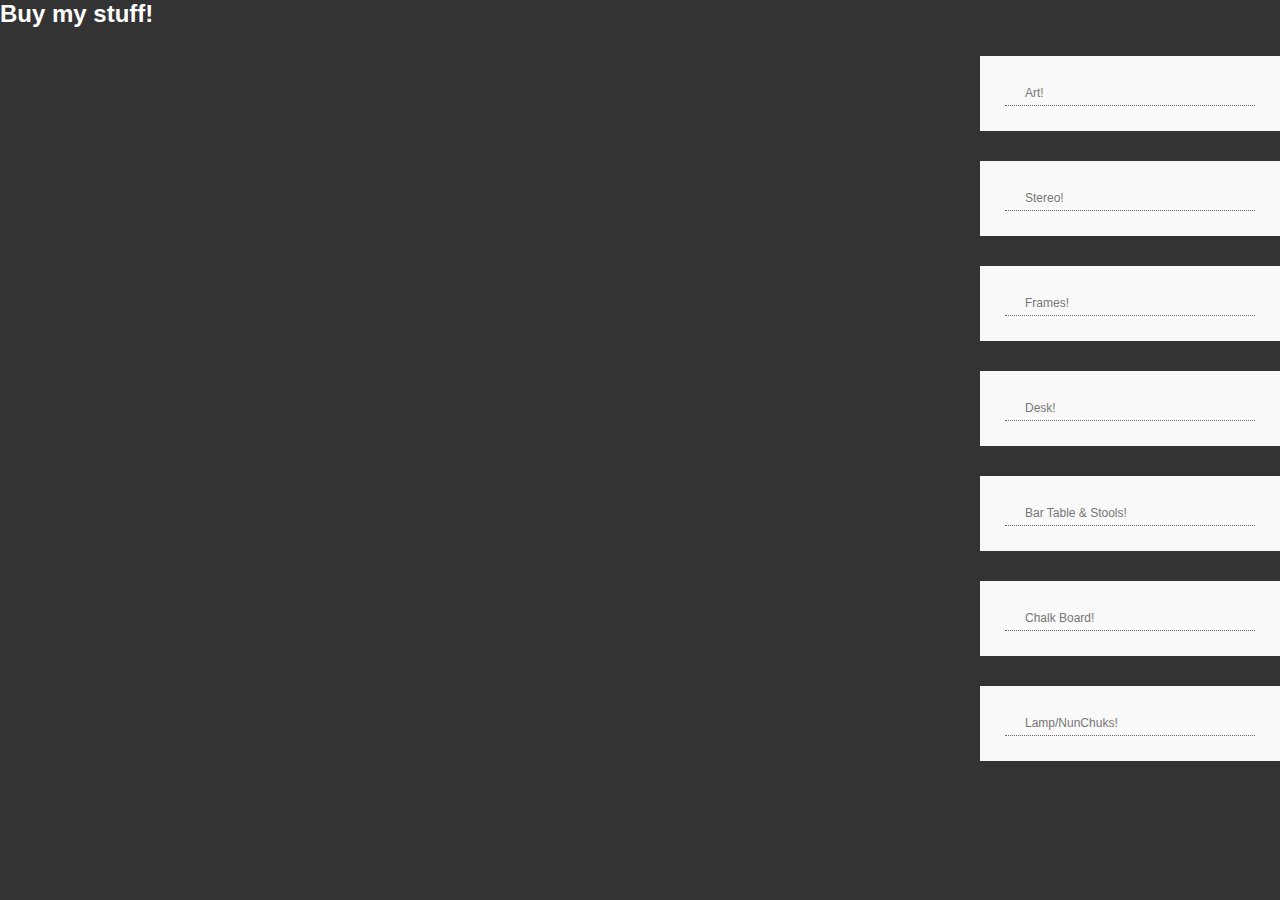
==== craigslist/craigslist.html @ 60f34e70 "craigslist" ====
<head>
  <link rel="stylesheet" href="layout.css" type="text/css" />
</head>
<body>
<h1>Buy my stuff!</h1>
<ul id='column'>
  <li class='subnav'><a href="http://washingtondc.craigslist.org/nva/for/4827710906.html">Art!</a></li>
  <li class='subnav'><a href="http://washingtondc.craigslist.org/nva/ele/4827663103.html">Stereo!</a></li>
  <li class='subnav'><a href="http://washingtondc.craigslist.org/nva/art/4827673061.html">Frames!</a></li>
  <li class='subnav'><a href="http://washingtondc.craigslist.org/nva/fuo/4827680228.html">Desk!</a></li>
  <li class='subnav'><a href="http://washingtondc.craigslist.org/nva/fuo/4827689175.html">Bar Table & Stools!</a></li>
  <li class='subnav'><a href="http://washingtondc.craigslist.org/nva/art/4827704981.html">Chalk Board!</a></li>
  <li class='subnav'><a href="http://washingtondc.craigslist.org/nva/fuo/4827696059.html">Lamp/NunChuks!</a></li>
</ul>
</body>
---- craigslist/layout.css ----
@charset "utf-8";
/*
Template Name: OnlineFolio
Author: <a href="http://www.os-templates.com/">OS Templates</a>
Author URI: http://www.os-templates.com/
Licence: Free to use under our free template licence terms
Licence URI: http://www.os-templates.com/template-terms
File: Layout CSS
*/

@import url("navi.css");
@import url("forms.css");
@import url("tables.css");

html{overflow-y:scroll;}
body{margin:0; padding:0; font-size:12px; font-family:verdana, Arial, Helvetica, sans-serif; color:#FFFFFF; background-color:#333333;}

.justify{text-align:justify;}
.bold{font-weight:bold;}
.center{text-align:center;}
.right{text-align:right;}
.nostart{margin:0; padding:0; list-style-type:none;}

.clear:after{content:"."; display:block; height:0; clear:both; visibility:hidden;}
br.clear{clear:both; margin-top:-15px;}

a{outline:none; text-decoration:none;}

.fl_left, .imgl{float:left;}
.fl_right, .imgr{float:right;}

img{display:block; margin:0; padding:0; border:0;}
.imgl, .imgr{border:1px solid #1F262C; padding:5px;}
.imgl{margin:0 8px 8px 0; clear:left;}
.imgr{margin:0 0 8px 8px; clear:right;}

/* ----------------------------------------------Wrapper------------------------------------- */

div.wrapper{position:relative; float:left; width:100%; margin:0; text-align:left;}
div.wrapper h1, div.wrapper h2, div.wrapper h3, div.wrapper h4, div.wrapper h5, div.wrapper h6{margin:0; padding:0; line-height:normal; font-weight:normal; font-size:18px; font-family:Georgia, "Times New Roman", Times, serif;}
.col1{color:#333333; background-color:#222222; border-bottom:1px dotted #666666;}
.col2{color:#D2D2D2; background-color:#222222;}
.col3{color:#666666; background-color:#F3F3F3;}
.col3 a{color:#02A2C4; background-color:#F3F3F3;}
.col4{color:#333333; background-color:#FFFFFF;}
.col4 a{color:#60E1FD; background-color:#FFFFFF;}
.col5{color:#FFFFFF; background-color:#000000;}
.col5 a{color:#60E1FD; background-color:#000000;}
.col6, .col6 a{color:#FFFFFF; background-color:#333333;}

/* ----------------------------------------------Generalise------------------------------------- */

#socialise, #header, #intro, .overview, #breadcrumb, #container, #footer, #copyright{position:relative; width:960px; margin:0 auto; text-align:left;}

/* ----------------------------------------------Social Bar------------------------------------- */

#socialise{display:none; padding:20px 0;}
#socialise ul{display:inline; margin:0; padding:0; list-style:none; font-size:20px; font-family:Georgia, "Times New Roman", Times, serif;}
#socialise li{display:block; float:left; margin:0 103px 0 0; text-align:center;}
#socialise li span{display:block; margin:8px 0 0 0;}
#socialise li.last{margin-right:0;}
#socialise a{color:#333333; background-color:#222222;}
#socialise a:hover{color:#CCCCCC; background-color:#222222;}

/* ----------------------------------------------Header------------------------------------- */

#header{padding:0 0 20px 0; font-family:Verdana, Arial, Helvetica, sans-serif;}
#header h1, #header p{margin:0; padding:0;}
#header #logo{display:block; float:left; width:260px; margin-top:18px;}
#header h1{margin:0 0 7px 0; font-size:56px; font-family:Georgia, "Times New Roman", Times, serif;}
#header h1 a{color:#F3F3F3; background-color:#222222;}
#header p.toggler{display:inline;}
#header p.toggler a{display:block; width:180px; padding:5px 0; text-align:center; text-transform:uppercase; color:#666666; background-color:#333333;}

/* ----------------------------------------------Homepage Intro------------------------------------- */

#intro{padding:20px 0 10px 0;}
#intro h2{margin:0 0 15px 0; padding:0 0 8px 0; border-bottom:1px dotted #333333;}
#intro ul{margin:0; padding:0; list-style:none;}
#intro li{margin-bottom:5px;}
#intro li.last{margin-bottom:0;}
#intro .box{display:block; float:right; width:250px; margin:0 0 0 25px; padding:0;}
#intro .box1{display:block; float:left; width:410px; line-height:1.7em;}

/* ----------------------------------------------BreadCrumb------------------------------------- */

#breadcrumb{padding:20px 0;}
#breadcrumb ul{margin:0; padding:0; list-style:none;}
#breadcrumb ul li{display:inline;}
#breadcrumb ul li.current a{text-decoration:underline;}

/* ----------------------------------------------Portfolio Overview------------------------------------- */

div.overview{padding:20px 0 0 0;}
.overview h1#title{display:block; width:100%; margin-top:-20px; font-size:180px; letter-spacing:-2px; color:#DDDDDD; background-color:#FFFFFF;}
.overview ul{margin:0; padding:0; list-style:none;}
.overview li{display:block; float:left; width:296px; margin:0 36px 36px 0; padding:0;}
.overview li.last{margin-right:0;}
.wrapper .overview h2, .overview p, .overview div{margin:0 0 15px 0; padding:0;}
.overview p{line-height:1.6em;}
.overview div.imgholder{display:block; width:284px; height:144px; padding:5px; border:1px solid #DDDDDD;}
.overview p.readmore{display:block; width:100%; margin:0; padding:0; font-weight:bold; line-height:normal;}

/* ----------------------------------------------Content------------------------------------- */

#container{padding:30px 0; line-height:1.4em;}
#container h1, #container h2, #container h3, #container h4, #container h5, #container h6{margin-bottom:15px; padding-bottom:8px; border-bottom:1px dotted #CCCCCC;}
#content{display:block; float:left; width:600px;}

/* Comments */

#comments{margin-bottom:40px;}
#comments .commentlist{margin:0; padding:0;}
#comments .commentlist ul{margin:0; padding:0; list-style:none;}
#comments .commentlist li.comment_odd, #comments .commentlist li.comment_even{margin:0 0 10px 0; padding:15px; list-style:none;}
#comments .commentlist li.comment_odd{color:#666666; background-color:#F7F7F7;}
#comments .commentlist li.comment_odd a{color:#60E1FD; background-color:#F7F7F7;}
#comments .commentlist li.comment_even{color:#666666; background-color:#E8E8E8;}
#comments .commentlist li.comment_even a{color:#60E1FD; background-color:#E8E8E8;}
#comments .commentlist .author .name{font-weight:bold;}
#comments .commentlist .submitdate{font-size:smaller;}
#comments .commentlist p{margin:10px 5px 10px 0; padding:0; font-weight:normal; text-transform:none;}
#comments .commentlist li .avatar{float:right; border:1px solid #EEEEEE; margin:0 0 0 10px;}

/* ----------------------------------------------Column------------------------------------- */

#column{display:block; float:right; width:300px;}
#column .holder, #column #featured{display:block; width:300px; margin-bottom:20px;}
#column .holder h2.title{display:block; width:100%; height:65px; margin:0; padding:15px 0 0 0; font-size:20px; line-height:normal; border-bottom:1px dashed #666666;}
#column .holder h2.title img{float:left; margin:-15px 8px 0 0; padding:5px; border:1px solid #666666;}
#column div.imgholder{display:block; width:290px; margin:0 0 10px 0; padding:4px; color:#666666; background-color:#FFFFFF; border:1px solid #CCCCCC;}
#column .holder p.readmore{display:block; width:100%; font-weight:bold; text-align:right; line-height:normal;}

/* Featured Block */

#column #featured a{color:#666666; background-color:#F9F9F9;}
#column #featured ul, #column #featured h2, #column #featured p{margin:0; padding:0; list-style:none;}
#column #featured a{color:#60E1FD; background-color:#F9F9F9;}
#column #featured li{display:block; width:250px; margin:0; padding:20px 25px; color:#666666; background-color:#F9F9F9;}
#column #featured li p.imgholder{display:block; width:240px; height:90px; margin:20px 0 15px 0; padding:4px; border:1px solid #CCCCCC;}
#column #featured li h2{margin:0; padding:0 0 14px 0; font-weight:normal; font-family:Georgia, "Times New Roman", Times, serif; line-height:normal; border-bottom:1px dashed #666666;}
#column #featured p.readmore{display:block; width:100%; margin-top:15px; font-weight:bold; text-align:right; line-height:normal;}
#column #latestnews{display:block; width:100%; margin:0; padding:0; list-style:none;}
#column #latestnews li{display:block; margin:0 0 20px 0; padding:0 0 15px 0; border-bottom:1px dotted #CCCCCC;}
#column #latestnews li.last{margin-bottom:0;}
#column #latestnews p{margin:0 0 5px 0; padding:0;}
#column #latestnews p.readmore{margin:0; padding:0;}
#column #latestnews .imgl{margin:0 10px 10px 0; padding:4px;}

/* ----------------------------------------------Footer------------------------------------- */

#footer{padding:15px 0;}
#footer ul{margin:0; padding:0; list-style:none;}
#footer h2{margin:0 0 15px 0; padding:0 0 8px 0; border-bottom:1px dotted #CCCCCC;}
#footer .box{display:block; float:right; width:250px; margin:0 0 0 25px; padding:0;}
#footer .box1{display:block; float:left; width:400px; line-height:1.6em;}
#footer .box1 .imgl{border:1px solid #CCCCCC; padding:5px; color:#FFFFFF; background-color:#000000;}
#footer .contactdetails li{margin:0 0 8px 0;}
#footer .flickrbox, #footer .flickrbox .wrap{display:block; width:260px;}
#footer .flickrbox .wrap .fix{clear:both;}
#footer .flickrbox .wrap .flickr_badge_image{display:block; float:left; margin:0 10px 10px 0; width:80px; height:80px;}
#footer .flickrbox .wrap #flickr_badge_image3, #footer .flickrbox .wrap #flickr_badge_image6{margin-right:0;}

/* ----------------------------------------------Copyright------------------------------------- */

#copyright{padding:15px 0;}
#copyright p{margin:0; padding:0;}
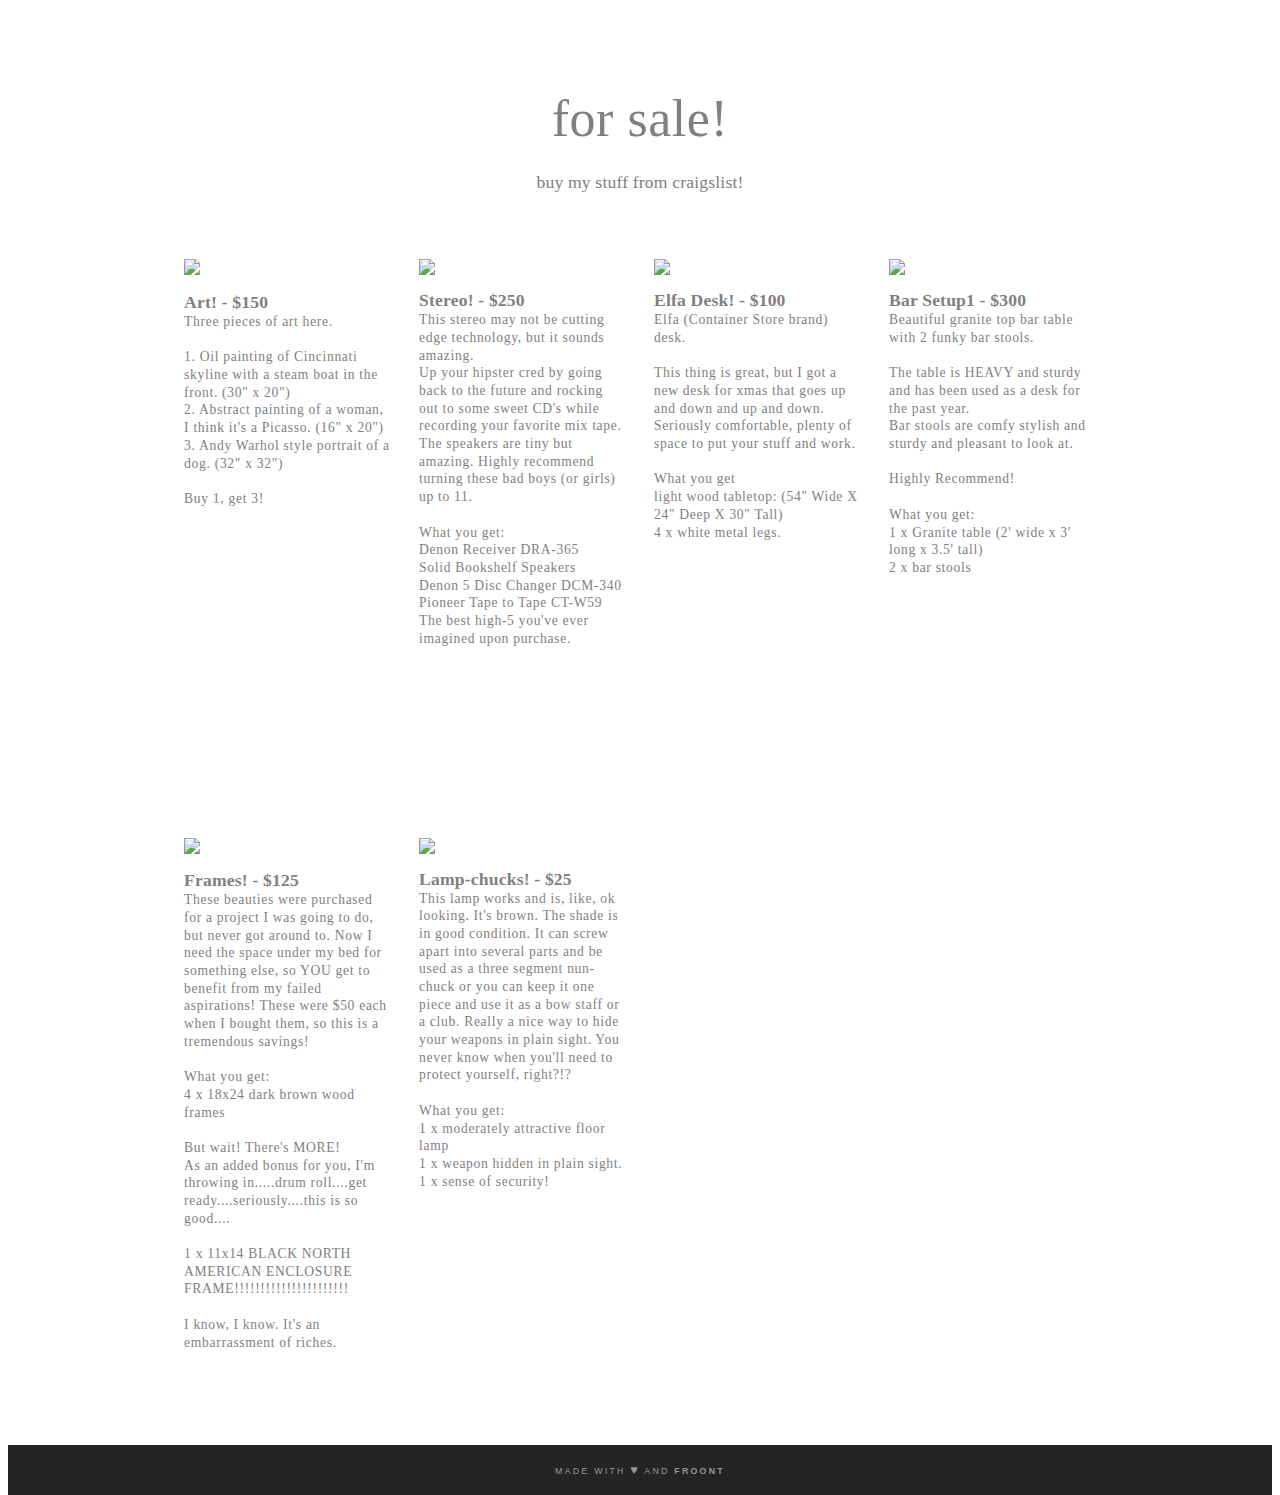
==== commit 8c5a034e: "Update craigslist.html" ====
--- a/craigslist/craigslist.html
+++ b/craigslist/craigslist.html
@@ -1,15 +1,272 @@
+<!DOCTYPE html>
+<html prefix="og: http://ogp.me/ns#" lang="en">
+
 <head>
-  <link rel="stylesheet" href="layout.css" type="text/css" />
+
+  <!--[if lt IE 9]>
+        <meta http-equiv="Content-Type" content="text/html; charset=UTF-8">
+                    <script type="text/javascript" src="vendor/bower/html5shiv/dist/html5shiv.js"></script>
+            <![endif]-->
+  <link rel="schema.DC" href="http://purl.org/dc/elements/1.1/">
+  <title>dgvlgh</title>
+  <meta name="DC.title" content="dgvlgh">
+  <meta name="og:title" content="dgvlgh">
+  <meta name="og:image" content="http://froont.comimages/froont.png">
+
+
+  <meta name="og:type" content="website">
+  <meta name="og:site_name" content="FROONT">
+  <meta name="DC.language" scheme="ISO639-1" content="en">
+  <link rel="stylesheet" href="layout.css">
+
+  <script type="text/javascript" src="vendor/bower/jquery/jquery.js"></script>
+  <script type="text/javascript" src="js/backend/jquery-extends/live-patch.js"></script>
+
+  <script type="text/javascript">
+    var fonts = {
+      "Didact Gothic": {
+        "family": "Didact Gothic",
+        "source": "google",
+        "subsets": [
+          "cyrillic",
+          "cyrillic-ext",
+          "greek",
+          "greek-ext",
+          "latin",
+          "latin-ext"
+        ],
+        "variants": [
+          "regular"
+        ]
+      }
+    };
+  </script>
+
+  <script type="text/javascript" src="vendor/js/webfont.js"></script>
+  <script type="text/javascript" src="js/fontloader.js"></script>
+
+
+
+  <meta http-equiv="content-language" content="en">
+  <meta http-equiv="X-UA-Compatible" content="IE=Edge,chrome=1">
+  <meta name="viewport" content="width=device-width, initial-scale=1.0">
+  <meta charset="UTF-8">
 </head>
+
 <body>
-<h1>Buy my stuff!</h1>
-<ul id='column'>
-  <li class='subnav'><a href="http://washingtondc.craigslist.org/nva/for/4827710906.html">Art!</a></li>
-  <li class='subnav'><a href="http://washingtondc.craigslist.org/nva/ele/4827663103.html">Stereo!</a></li>
-  <li class='subnav'><a href="http://washingtondc.craigslist.org/nva/art/4827673061.html">Frames!</a></li>
-  <li class='subnav'><a href="http://washingtondc.craigslist.org/nva/fuo/4827680228.html">Desk!</a></li>
-  <li class='subnav'><a href="http://washingtondc.craigslist.org/nva/fuo/4827689175.html">Bar Table & Stools!</a></li>
-  <li class='subnav'><a href="http://washingtondc.craigslist.org/nva/art/4827704981.html">Chalk Board!</a></li>
-  <li class='subnav'><a href="http://washingtondc.craigslist.org/nva/fuo/4827696059.html">Lamp/NunChuks!</a></li>
-</ul>
+  <a class="fr-fork-on-froont" href="https://froont.com/rustychicken/dgvlgh/-actions/clone"></a>
+  <div class="b-content">
+    <div id="fr_54aaa739d9480b3213000012" class="fr-widget fr-container fr_gallery_05 ">
+      <div id="fr_54aaa739d9480b3213000019" class="fr-widget fr-text fr-wf fr_h1 fr_g05_header_center ">
+        <div class="fr-text">for sale!</div>
+
+      </div><!--
+
+   --><div id="fr_54aaa739d9480b3213000017" class="fr-widget fr-text fr-wf fr_paragraph_text fr_g05_paragraph_center ">
+        <div class="fr-text">buy my stuff from craigslist!</div>
+
+      </div><!--
+
+   --><div id="fr_54aaa739d9480b3213000015" class="fr-widget fr-grid fr_g05_4_column_grid ">
+        <div id="fr_54aaa739d9480b3213000024" class="fr-widget fr-container fr_g05_one ">
+          <a id="fr_54aaa739d9480b321300007d" class="fr-widget fr-img fr_g05_image  fr-link" href="http://washingtondc.craigslist.org/nva/for/4827710906.html" target="_blank">
+            <img src="images/thumbnail/00u0u-lcnz5hskxln-600x450.jpg_600x450.jpg" />
+
+          </a><!--
+
+       --><a id="fr_54aaa739d9480b321300007b" class="fr-widget fr-text fr-wf fr_h4 fr_g05_headline  fr-link" href="http://washingtondc.craigslist.org/nva/for/4827710906.html">
+            <div class="fr-text">Art! - $150</div>
+
+          </a><!--
+
+       --><div id="fr_54aaa739d9480b3213000079" class="fr-widget fr-text fr-wf fr_caption fr_g05_paragraph ">
+            <div class="fr-text">Three pieces of art here.
+              <br>
+              <br>1. Oil painting of Cincinnati skyline with a steam boat in the front. (30" x 20")
+              <br>2. Abstract painting of a woman, I think it's a Picasso. (16" x 20")
+              <br>3. Andy Warhol style portrait of a dog. (32" x 32")
+              <br>
+              <br>Buy 1, get 3!</div>
+
+          </div>
+
+
+        </div><!--
+
+     --><div id="fr_54aaa739d9480b3213000022" class="fr-widget fr-container fr_g05_two ">
+          <a id="fr_54aaa739d9480b3213000064" class="fr-widget fr-img fr_g05_image_two  fr-link" href="http://washingtondc.craigslist.org/nva/ele/4827663103.html" target="_blank">
+            <img src="images/thumbnail/00808-37ozjtukyoe-600x450.jpg_600x450.jpg" />
+
+          </a><!--
+
+       --><a id="fr_54aaa739d9480b3213000062" class="fr-widget fr-text fr-wf fr_h4 fr_g05_headline_two  fr-link" href="http://washingtondc.craigslist.org/nva/ele/4827663103.html" target="_blank">
+            <div class="fr-text">Stereo! - $250
+              <br>
+            </div>
+
+          </a><!--
+
+       --><div id="fr_54aaa739d9480b3213000060" class="fr-widget fr-text fr-wf fr_caption fr_g05_paragraph_two ">
+            <div class="fr-text">This stereo may not be cutting edge technology, but it sounds amazing.
+              <br>Up your hipster cred by going back to the future and rocking out to some sweet CD's while recording your favorite mix tape. The speakers are tiny but amazing. Highly recommend turning these bad boys (or girls) up to 11.
+              <br>
+              <br>What you get:
+              <br>Denon Receiver DRA-365
+              <br>Solid Bookshelf Speakers
+              <br>Denon 5 Disc Changer DCM-340
+              <br>Pioneer Tape to Tape CT-W59
+              <br>The best high-5 you've ever imagined upon purchase.</div>
+
+          </div>
+
+
+        </div><!--
+
+     --><div id="fr_54aaa739d9480b3213000020" class="fr-widget fr-container fr_g05_three ">
+          <a id="fr_54aaa739d9480b321300004b" class="fr-widget fr-img fr_g05_image_three  fr-link">
+            <img src="images/thumbnail/01111-hiry9thuhnr-600x450.jpg_600x450.jpg" />
+
+          </a><!--
+
+       --><a id="fr_54aaa739d9480b3213000049" class="fr-widget fr-text fr-wf fr_h4 fr_g05_headline_three  fr-link">
+            <div class="fr-text">Elfa Desk! - $100</div>
+
+          </a><!--
+
+       --><div id="fr_54aaa739d9480b3213000047" class="fr-widget fr-text fr-wf fr_caption fr__g05_paragraph_three ">
+            <div class="fr-text">Elfa (Container Store brand) desk.
+              <br>
+              <br>This thing is great, but I got a new desk for xmas that goes up and down and up and down.
+              <br>Seriously comfortable, plenty of space to put your stuff and work.
+              <br>
+              <br>What you get
+              <br>light wood tabletop: (54" Wide X 24" Deep X 30" Tall)
+              <br>4 x white metal legs.</div>
+
+          </div>
+
+
+        </div><!--
+
+     --><div id="fr_54aaa739d9480b321300001e" class="fr-widget fr-container fr_g05_four ">
+          <a id="fr_54aaa739d9480b321300002f" class="fr-widget fr-img fr_g05_image_four  fr-link" href="http://washingtondc.craigslist.org/nva/fuo/4827689175.html" target="_blank">
+            <img src="images/thumbnail/00r0r-gmfuoqync8q-600x450.jpg_337x450.jpg" />
+
+          </a><!--
+
+       --><a id="fr_54aaa739d9480b321300002d" class="fr-widget fr-text fr-wf fr_h4 fr_g05_headline_four  fr-link" href="http://washingtondc.craigslist.org/nva/fuo/4827689175.html" target="_blank">
+            <div class="fr-text">Bar Setup1 - $300</div>
+
+          </a><!--
+
+       --><div id="fr_54aaa739d9480b321300002b" class="fr-widget fr-text fr-wf fr_caption fr__g05_paragraph_four ">
+            <div class="fr-text">Beautiful granite top bar table with 2 funky bar stools.
+              <br>
+              <br>The table is HEAVY and sturdy and has been used as a desk for the past year.
+              <br>Bar stools are comfy stylish and sturdy and pleasant to look at.
+              <br>
+              <br>Highly Recommend!
+              <br>
+              <br>What you get:
+              <br>1 x Granite table (2' wide x 3' long x 3.5' tall)
+              <br>2 x bar stools</div>
+
+          </div>
+
+
+        </div>
+
+
+      </div>
+
+
+    </div><!--
+
+ --><div id="fr_54aaa8e6d9480b32130000a3" class="fr-widget fr-container fr_content_10 ">
+      <div id="fr_54aaa8e6d9480b32130000a6" class="fr-widget fr-grid fr_c10_3_column_grid ">
+        <div id="fr_54aaa8e6d9480b32130000b1" class="fr-widget fr-container fr_c10_one ">
+          <a id="fr_54aaa8e6d9480b3213000107" class="fr-widget fr-img fr_c10_3_image  fr-link" href="http://washingtondc.craigslist.org/nva/art/4827673061.html" target="_blank">
+            <img src="images/thumbnail/01414-kgxxyrv9qt8-600x450.jpg_337x450.jpg" />
+
+          </a><!--
+
+       --><a id="fr_54aaa8e6d9480b3213000105" class="fr-widget fr-text fr-wf fr_h4 fr_c10_headline  fr-link" href="http://washingtondc.craigslist.org/nva/art/4827673061.html" target="_blank">
+            <div class="fr-text">Frames! - $125</div>
+
+          </a><!--
+
+       --><div id="fr_54aaa8e6d9480b3213000103" class="fr-widget fr-text fr-wf fr_caption fr_c10_paragraph_text ">
+            <div class="fr-text">These beauties were purchased for a project I was going to do, but never got around to. Now I need the space under my bed for something else, so YOU get to benefit from my failed aspirations! These were $50 each when I bought them, so this is a tremendous savings!
+              <br>
+              <br>What you get:
+              <br>4 x 18x24 dark brown wood frames
+              <br>
+              <br>But wait! There's MORE!
+              <br>As an added bonus for you, I'm throwing in.....drum roll....get ready....seriously....this is so good....
+              <br>
+              <br>1 x 11x14 BLACK NORTH AMERICAN ENCLOSURE FRAME!!!!!!!!!!!!!!!!!!!!!!
+              <br>
+              <br>I know, I know. It's an embarrassment of riches.</div>
+
+          </div>
+
+
+        </div><!--
+
+     --><div id="fr_54aaa8e6d9480b32130000af" class="fr-widget fr-container fr_c10_two ">
+          <a id="fr_54aaa8e6d9480b32130000ee" class="fr-widget fr-img fr_c10_3_image_two  fr-link" href="http://washingtondc.craigslist.org/nva/fuo/4827696059.html" target="_blank">
+            <img src="images/thumbnail/01515-8bqgck8kidg-600x450.jpg_337x450.jpg" />
+
+          </a><!--
+
+       --><a id="fr_54aaa8e6d9480b32130000ec" class="fr-widget fr-text fr-wf fr_h4 fr_c10_headline_two  fr-link" href="http://washingtondc.craigslist.org/nva/fuo/4827696059.html" target="_blank">
+            <div class="fr-text">Lamp-chucks! - $25
+              <br>
+            </div>
+
+          </a><!--
+
+       --><div id="fr_54aaa8e6d9480b32130000ea" class="fr-widget fr-text fr-wf fr_caption fr_c10_paragraph_text_two ">
+            <div class="fr-text">This lamp works and is, like, ok looking. It's brown. The shade is in good condition. It can screw apart into several parts and be used as a three segment nun-chuck or you can keep it one piece and use it as a bow staff or a club. Really a nice way to hide your weapons in plain sight. You never know when you'll need to protect yourself, right?!?
+              <br>
+              <br>What you get:
+              <br>1 x moderately attractive floor lamp
+              <br>1 x weapon hidden in plain sight.
+              <br>1 x sense of security!</div>
+
+          </div>
+
+
+        </div>
+
+
+      </div>
+
+
+    </div>
+
+
+  </div>
+  <div class="fr-copyright-footer">
+    <div class="fr-widget fr-container">
+      <div class="fr-widget fr-text fr-wf fr-made-with-froont">
+        <a href="//froont.com" class="fr-text" target="_blank">
+        MADE WITH <span class="heart">&hearts;</span> AND <b>FROONT</b>
+      </a>
+      </div>
+    </div>
+    <div class="fr-bottom-em-spacer"></div>
+  </div>
+  <div id="footer-assets">
+    <!--[if lt IE 9]>
+                    <script type="text/javascript" src="vendor/bower/respond/respond.src.js"></script>
+                    <script type="text/javascript" src="vendor/bower/raphael/raphael.js"></script>
+                    <script type="text/javascript" src="vendor/bower/raphael-svg-import-classic/raphael-svg-import.js"></script>
+                    <script type="text/javascript" src="js/raphaelize.js"></script>
+            <![endif]-->
+  </div>
 </body>
+
+</html>
+
+
--- a/craigslist/layout.css
+++ b/craigslist/layout.css
@@ -1,167 +1,744 @@
-@charset "utf-8";
-/*
-Template Name: OnlineFolio
-Author: <a href="http://www.os-templates.com/">OS Templates</a>
-Author URI: http://www.os-templates.com/
-Licence: Free to use under our free template licence terms
-Licence URI: http://www.os-templates.com/template-terms
-File: Layout CSS
-*/
+/** ************************* **/
+/** Froont widget base styles **/
+/** ************************* **/
+.fr-widget h1,
+.fr-widget h2,
+.fr-widget h3,
+.fr-widget h4,
+.fr-widget h5,
+.fr-widget h6,
+.fr-widget p {
+  margin: 0;
+}
+html,
+body,
+button,
+input,
+select,
+textarea {
+  font-family: "PT Sans", Tahoma, Verdana, sans-serif;
+}
+html,
+body {
+  height: 100%;
+}
+body {
+  font-size: 62.5%;
+}
+* {
+  box-sizing: border-box;
+  -webkit-box-sizing: border-box;
+  -moz-box-sizing: border-box;
+}
+input:focus,
+textarea:focus {
+  outline: none;
+}
+.b-content {
+  font-size: 1.6em;
+  padding-top: 0.02px;
+  min-height: 100%;
+  margin: 0 auto -50px;
+  /* the bottom margin is the negative value of the footer's height */
+  padding-bottom: 50px;
+}
+.b-content.loading {
+  opacity: 0;
+}
+.b-content:after {
+  content: ".";
+  display: none;
+  clear: both;
+  line-height: 0;
+  height: 0;
+}
+.b-content.not-in-preview {
+  padding-bottom: 0;
+}
+a {
+  color: #000;
+  text-decoration: underline;
+}
+.fr-wf {
+  -webkit-transition: opacity .1s linear;
+  -moz-transition: opacity .1s linear;
+  -o-transition: opacity .1s linear;
+  transition: opacity .1s linear;
+  word-break: break-word;
+}
+.wf-loading .fr-wf {
+  opacity: 0 !important;
+}
+.wf-inactive .fr-wf,
+.wf-active .fr-wf {
+  opacity: 1;
+}
+.fr-widget:after,
+.fr-widget:before {
+  content: ".";
+  display: block;
+  clear: both;
+  visibility: hidden;
+  line-height: 0;
+  height: 0;
+}
+.fr-widget {
+  display: block;
+}
+.fr-text * {
+  font-family: inherit;
+  font-weight: inherit;
+  font-size: inherit;
+  color: inherit;
+  text-decoration: inherit;
+}
+.fr-link {
+  text-decoration: none;
+}
+.fr-text i {
+  font-style: italic;
+}
+.fr-text u {
+  text-decoration: underline;
+}
+.fr-text del,
+.fr-text s,
+.fr-text strike {
+  text-decoration: line-through;
+}
+.fr-text b,
+.fr-text strong,
+.fr-text h1,
+.fr-text h2,
+.fr-text h3,
+.fr-text h4,
+.fr-text h5,
+.fr-text h6 {
+  font-weight: bold;
+}
+.fr-img {
+  line-height: 0;
+}
+.fr-img img {
+  width: 100%;
+  max-width: 100%;
+}
+.fr-svg svg {
+  width: 100%;
+  max-width: 100%;
+  height: 100%;
+}
+.fr-svg-inner svg {
+  position: absolute;
+  display: block;
+}
+.fr-grid > .fr-widget {
+  float: left;
+}
+.fr-video-inner {
+  position: relative;
+}
+.fr-video-inner iframe {
+  position: absolute;
+  width: 100%;
+  height: 100%;
+}
+.fr_hover-animation {
+  -webkit-transition-duration: 0.2s;
+  -moz-transition-duration: 0.2s;
+  -o-transition-duration: 0.2s;
+  transition-duration: 0.2s;
+  -webkit-transition-property: background, color, border-radius;
+  -moz-transition-property: background, color, border-radius;
+  -o-transition-property: background, color, border-radius;
+  transition-property: background, color, border-radius;
+  -webkit-transition-timing-function: ease-in-out;
+  -moz-transition-timing-function: ease-in-out;
+  -o-transition-timing-function: ease-in-out;
+  transition-timing-function: ease-in-out;
+}
+.fr-video-inner p {
+  display: none;
+}
+.fr-widget-hover-opacity-60:hover {
+  opacity: 0.6;
+}
+.fr-widget-hover-scale-up:hover {
+  transform: scale(1.1);
+}
+.fr-copyright-footer {
+  bottom: 0;
+  width: 100%;
+  position: relative;
+  height: 50px;
+  overflow: hidden;
+}
+.fr-copyright-footer.fixed {
+  position: fixed;
+  left: 0;
+}
+.fr-copyright-footer > .fr-container {
+  width: 100%;
+  margin: 0;
+  padding: 0;
+  background: #242424;
+}
+.fr-copyright-footer .fr-made-with-froont {
+  width: auto;
+  font-family: Arial;
+  font-size: .55rem;
+  text-align: center;
+  letter-spacing: .14rem;
+  margin: 0 auto;
+  padding: 1.05rem 0 0.5rem 0;
+  color: #979797;
+}
+.fr-copyright-footer .fr-made-with-froont .fr-text {
+  min-width: 100%;
+}
+.fr-copyright-footer .fr-made-with-froont .fr-text .heart {
+  font-size: .8rem;
+}
+.fr-copyright-footer .fr-bottom-em-spacer {
+  height: 0.8rem;
+  background: #242424;
+}
+.fr-fork-on-froont {
+  position: absolute;
+  right: 0;
+  top: 0;
+  width: 115px;
+  height: 115px;
+  background-image: url('//froont.com/_static/images/fork-ribbon.png');
+  background-size: cover;
+  background-repeat: no-repeat;
+  z-index: 10000;
+}
+.fr-fork-on-froont:hover {
+  background-position: 0 -115px;
+}
 
-@import url("navi.css");
-@import url("forms.css");
-@import url("tables.css");
+/** ******************************** **/
+/** End of Froont widget base styles **/
+/** ******************************** **/
 
-html{overflow-y:scroll;}
-body{margin:0; padding:0; font-size:12px; font-family:verdana, Arial, Helvetica, sans-serif; color:#FFFFFF; background-color:#333333;}
+/** ************************* **/
+/** Widget styles             **/
+/** ************************* **/
+.fr_g05_image_two {
+  width: 100%;
+  margin-right: auto;
+  margin-left: auto
+}
+.fr_h4 {
+  float: none;
+  display: block;
+  width: 100%;
+  font-family: Didact Gothic;
+  font-weight: 900;
+  font-size: 1.1em;
+  line-height: 1.25em;
+  text-align: left;
+  letter-spacing: .01em;
+  margin-top: .9em;
+  margin-right: auto;
+  margin-bottom: 0;
+  margin-left: auto;
+  color: grey
+}
+.fr_g05_headline_two {
+  float: none;
+  display: block;
+  width: 100%;
+  margin-top: .8em;
+  margin-right: auto;
+  margin-bottom: 0;
+  margin-left: auto
+}
+.fr_g05_headline_two .fr-text {
+  min-width: 100%
+}
+.fr_caption {
+  float: none;
+  display: block;
+  width: 100%;
+  font-family: Didact Gothic;
+  font-weight: 300;
+  font-size: .85em;
+  line-height: 1.3em;
+  text-align: left;
+  letter-spacing: .05em;
+  margin-top: 0;
+  margin-right: auto;
+  margin-bottom: 0;
+  margin-left: auto;
+  color: grey
+}
+.fr_g05_paragraph_two {
+  float: none;
+  display: block;
+  width: 100%;
+  margin-top: 0;
+  margin-right: auto;
+  margin-bottom: 0;
+  margin-left: auto
+}
+.fr_g05_paragraph_two .fr-text {
+  min-width: 100%
+}
+.fr_g05_image_three {
+  width: 100%;
+  margin-right: auto;
+  margin-left: auto
+}
+.fr_g05_two {
+  padding-top: 1px;
+  padding-right: 0;
+  padding-bottom: 0;
+  padding-left: 0
+}
+.fr_h1 {
+  float: none;
+  display: block;
+  width: 90%;
+  font-family: Didact Gothic;
+  font-weight: 400;
+  font-size: 3.25em;
+  line-height: 1.1em;
+  text-align: center;
+  letter-spacing: .01em;
+  margin-right: auto;
+  margin-left: auto;
+  color: grey
+}
+.fr_g05_headline_three {
+  float: none;
+  display: block;
+  width: 100%;
+  margin-top: .8em;
+  margin-right: auto;
+  margin-bottom: 0;
+  margin-left: auto
+}
+.fr_g05_headline_three .fr-text {
+  min-width: 100%
+}
+.fr_g05_three {
+  padding-top: 1px;
+  padding-right: 0;
+  padding-bottom: 0;
+  padding-left: 0
+}
+.fr_g05_headline_four {
+  float: none;
+  display: block;
+  width: 100%;
+  margin-top: .8em;
+  margin-right: auto;
+  margin-bottom: 0;
+  margin-left: auto
+}
+.fr_g05_headline_four .fr-text {
+  min-width: 100%
+}
+.fr__g05_paragraph_three {
+  float: none;
+  display: block;
+  width: 100%;
+  margin-top: 0;
+  margin-right: auto;
+  margin-bottom: 0;
+  margin-left: auto
+}
+.fr__g05_paragraph_three .fr-text {
+  min-width: 100%
+}
+.fr__g05_paragraph_four {
+  float: none;
+  display: block;
+  width: 100%;
+  margin-top: 0;
+  margin-right: auto;
+  margin-bottom: 0;
+  margin-left: auto
+}
+.fr__g05_paragraph_four .fr-text {
+  min-width: 100%
+}
+.fr_g05_four {
+  padding-top: 1px;
+  padding-right: 0;
+  padding-bottom: 0;
+  padding-left: 0
+}
+.fr_g05_header_center {
+  float: none;
+  display: block;
+  width: 90%;
+  line-height: 1.2em;
+  margin-top: 80px;
+  margin-right: auto;
+  margin-bottom: .3em;
+  margin-left: auto;
+  min-height: 1.28515625em;
+  max-width: 600px
+}
+.fr_g05_header_center .fr-text {
+  min-width: 100%
+}
+.fr_g05_one {
+  padding-top: 1px;
+  padding-right: 0;
+  padding-bottom: 0;
+  padding-left: 0
+}
+.fr_g05_4_column_grid {
+  float: none;
+  display: block;
+  width: 90%;
+  margin-top: 3em;
+  margin-right: auto;
+  margin-bottom: 80px;
+  margin-left: auto;
+  padding-top: 1px;
+  padding-right: 0;
+  padding-bottom: 0;
+  padding-left: 0;
+  max-width: 940px
+}
+.fr_g05_4_column_grid>.fr-widget:nth-child(4n+1) {
+  margin-top: 1.5%;
+  margin-right: 1.5%;
+  margin-bottom: 1.5%;
+  margin-left: 1.5%;
+  width: 22%;
+  clear: left;
+  max-width: inherit
+}
+.fr_g05_4_column_grid>.fr-widget:nth-child(4n+2) {
+  margin-top: 1.5%;
+  margin-right: 1.5%;
+  margin-bottom: 1.5%;
+  margin-left: 1.5%;
+  width: 22%;
+  clear: none;
+  max-width: inherit
+}
+.fr_g05_4_column_grid>.fr-widget:nth-child(4n+3) {
+  margin-top: 1.5%;
+  margin-right: 1.5%;
+  margin-bottom: 1.5%;
+  margin-left: 1.5%;
+  width: 22%;
+  clear: none;
+  max-width: inherit
+}
+.fr_g05_4_column_grid>.fr-widget:nth-child(4n+4) {
+  margin-top: 1.5%;
+  margin-right: 1.5%;
+  margin-bottom: 1.5%;
+  margin-left: 1.5%;
+  width: 22%;
+  clear: none;
+  max-width: inherit
+}
+.fr_paragraph_text {
+  float: none;
+  display: block;
+  width: 90%;
+  font-family: Didact Gothic;
+  font-weight: 400;
+  font-size: 1.1em;
+  line-height: 1.4em;
+  text-align: center;
+  letter-spacing: .01em;
+  margin-right: auto;
+  margin-left: auto;
+  color: grey
+}
+.fr_g05_paragraph_center {
+  float: none;
+  display: block;
+  width: 90%;
+  margin-right: auto;
+  margin-left: auto;
+  max-width: 500px
+}
+.fr_g05_paragraph_center .fr-text {
+  min-width: 100%
+}
+.fr_gallery_05 {
+  float: none;
+  display: block;
+  width: 100%;
+  margin-right: auto;
+  margin-left: auto
+}
+.fr_g05_image_four {
+  width: 100%;
+  margin-right: auto;
+  margin-left: auto
+}
+.fr_g05_image {
+  width: 100%;
+  margin-right: auto;
+  margin-left: auto
+}
+.fr_g05_headline {
+  float: none;
+  display: block;
+  width: 100%;
+  margin-top: .9em;
+  margin-right: auto;
+  margin-bottom: 0;
+  margin-left: auto
+}
+.fr_g05_headline .fr-text {
+  min-width: 100%
+}
+.fr_g05_paragraph {
+  float: none;
+  display: block;
+  width: 100%;
+  margin-top: 0;
+  margin-right: auto;
+  margin-bottom: 0;
+  margin-left: auto
+}
+.fr_g05_paragraph .fr-text {
+  min-width: 100%
+}
+.fr_c10_headline_two {
+  float: none;
+  display: block;
+  width: 100%;
+  margin-top: .8em;
+  margin-right: auto;
+  margin-bottom: 0;
+  margin-left: auto
+}
+.fr_c10_headline_two .fr-text {
+  min-width: 100%
+}
+.fr_c10_two {
+  padding-top: 1px;
+  padding-right: 0;
+  padding-bottom: 0;
+  padding-left: 0
+}
+.fr_c10_paragraph_text_two {
+  float: none;
+  display: block;
+  width: 100%;
+  margin-right: auto;
+  margin-bottom: 0;
+  margin-left: auto
+}
+.fr_c10_paragraph_text_two .fr-text {
+  min-width: 100%
+}
+.fr_c10_3_column_grid {
+  float: none;
+  display: block;
+  width: 90%;
+  margin-top: 80px;
+  margin-right: auto;
+  margin-bottom: 80px;
+  margin-left: auto;
+  padding-top: 1px;
+  padding-right: 0;
+  padding-bottom: 0;
+  padding-left: 0;
+  max-width: 940px
+}
+.fr_c10_3_column_grid>.fr-widget:nth-child(4n+1) {
+  margin-top: 1.5%;
+  margin-right: 1.5%;
+  margin-bottom: 1.5%;
+  margin-left: 1.5%;
+  width: 22%;
+  clear: left;
+  max-width: inherit
+}
+.fr_c10_3_column_grid>.fr-widget:nth-child(4n+2) {
+  margin-top: 1.5%;
+  margin-right: 1.5%;
+  margin-bottom: 1.5%;
+  margin-left: 1.5%;
+  width: 22%;
+  clear: none;
+  max-width: inherit
+}
+.fr_c10_3_column_grid>.fr-widget:nth-child(4n+3) {
+  margin-top: 1.5%;
+  margin-right: 1.5%;
+  margin-bottom: 1.5%;
+  margin-left: 1.5%;
+  width: 22%;
+  clear: none;
+  max-width: inherit
+}
+.fr_c10_3_column_grid>.fr-widget:nth-child(4n+4) {
+  margin-top: 1.5%;
+  margin-right: 1.5%;
+  margin-bottom: 1.5%;
+  margin-left: 1.5%;
+  width: 22%;
+  clear: none;
+  max-width: inherit
+}
+.fr_c10_3_image_two {
+  width: 100%;
+  margin-right: auto;
+  margin-left: auto;
+  max-width: 1024px
+}
+.fr_content_10 {
+  float: none;
+  display: block;
+  width: 100%;
+  margin-right: auto;
+  margin-left: auto
+}
+.fr_c10_paragraph_text {
+  float: none;
+  display: block;
+  width: 100%;
+  margin-right: auto;
+  margin-bottom: 0;
+  margin-left: auto
+}
+.fr_c10_paragraph_text .fr-text {
+  min-width: 100%
+}
+.fr_c10_one {
+  padding-top: 1px;
+  padding-right: 0;
+  padding-bottom: 0;
+  padding-left: 0
+}
+.fr_c10_3_image {
+  width: 100%;
+  margin-right: auto;
+  margin-left: auto;
+  max-width: 1024px
+}
+.fr_c10_headline {
+  float: none;
+  display: block;
+  width: 100%;
+  margin-top: .9em;
+  margin-right: auto;
+  margin-bottom: 0;
+  margin-left: auto
+}
+.fr_c10_headline .fr-text {
+  min-width: 100%
+}
+@media screen and (max-width: 768px) {
+  .fr_g05_4_column_grid>.fr-widget:nth-child(2n+1) {
+    margin-top: .6em;
+    margin-right: 2.1%;
+    margin-bottom: .6em;
+    margin-left: 2.1%;
+    width: 45.8%;
+    clear: left;
+    max-width: inherit
+  }
+  .fr_g05_4_column_grid>.fr-widget:nth-child(2n+2) {
+    margin-top: .6em;
+    margin-right: 2.1%;
+    margin-bottom: .6em;
+    margin-left: 2.1%;
+    width: 45.8%;
+    clear: none;
+    max-width: inherit
+  }
+}
+@media screen and (max-width: 768px) {
+  .fr_c10_3_column_grid>.fr-widget:nth-child(2n+1) {
+    margin-top: .6em;
+    margin-right: 2.1%;
+    margin-bottom: .6em;
+    margin-left: 2.1%;
+    width: 45.8%;
+    clear: left;
+    max-width: inherit
+  }
+  .fr_c10_3_column_grid>.fr-widget:nth-child(2n+2) {
+    margin-top: .6em;
+    margin-right: 2.1%;
+    margin-bottom: .6em;
+    margin-left: 2.1%;
+    width: 45.8%;
+    clear: none;
+    max-width: inherit
+  }
+}
+@media screen and (max-width: 480px) {
+  .fr_g05_4_column_grid>.fr-widget:nth-child(1n+1) {
+    margin-top: .6em;
+    margin-right: 0;
+    margin-bottom: .6em;
+    margin-left: 0;
+    width: 100%;
+    clear: left;
+    max-width: inherit
+  }
+}
+@media screen and (max-width: 480px) {
+  .fr_c10_3_column_grid>.fr-widget:nth-child(1n+1) {
+    margin-top: .6em;
+    margin-right: 0;
+    margin-bottom: .6em;
+    margin-left: 0;
+    width: 100%;
+    clear: left;
+    max-width: inherit
+  }
+}
+@media screen and (max-width: 320px) {
+  .fr_h4 {
+    margin-top: 0
+  }
+}
+@media screen and (max-width: 320px) {
+  .fr_h1 {
+    margin-top: 0
+  }
+}
+@media screen and (max-width: 320px) {
+  .fr_g05_4_column_grid>.fr-widget:nth-child(1n+1) {
+    margin-right: 0;
+    margin-left: 0;
+    width: 100%;
+    clear: left;
+    max-width: inherit
+  }
+}
+@media screen and (max-width: 320px) {
+  .fr_paragraph_text {
+    font-size: 1.0em;
+    margin-top: 0
+  }
+}
+@media screen and (max-width: 320px) {
+  .fr_g05_paragraph_center {
+    margin-top: 0
+  }
+}
+@media screen and (max-width: 320px) {
+  .fr_c10_3_column_grid>.fr-widget:nth-child(1n+1) {
+    margin-top: .6em;
+    margin-right: 0;
+    margin-bottom: .6em;
+    margin-left: 0;
+    width: 100%;
+    clear: left;
+    max-width: inherit
+  }
+}
 
-.justify{text-align:justify;}
-.bold{font-weight:bold;}
-.center{text-align:center;}
-.right{text-align:right;}
-.nostart{margin:0; padding:0; list-style-type:none;}
-
-.clear:after{content:"."; display:block; height:0; clear:both; visibility:hidden;}
-br.clear{clear:both; margin-top:-15px;}
-
-a{outline:none; text-decoration:none;}
-
-.fl_left, .imgl{float:left;}
-.fl_right, .imgr{float:right;}
-
-img{display:block; margin:0; padding:0; border:0;}
-.imgl, .imgr{border:1px solid #1F262C; padding:5px;}
-.imgl{margin:0 8px 8px 0; clear:left;}
-.imgr{margin:0 0 8px 8px; clear:right;}
-
-/* ----------------------------------------------Wrapper------------------------------------- */
-
-div.wrapper{position:relative; float:left; width:100%; margin:0; text-align:left;}
-div.wrapper h1, div.wrapper h2, div.wrapper h3, div.wrapper h4, div.wrapper h5, div.wrapper h6{margin:0; padding:0; line-height:normal; font-weight:normal; font-size:18px; font-family:Georgia, "Times New Roman", Times, serif;}
-.col1{color:#333333; background-color:#222222; border-bottom:1px dotted #666666;}
-.col2{color:#D2D2D2; background-color:#222222;}
-.col3{color:#666666; background-color:#F3F3F3;}
-.col3 a{color:#02A2C4; background-color:#F3F3F3;}
-.col4{color:#333333; background-color:#FFFFFF;}
-.col4 a{color:#60E1FD; background-color:#FFFFFF;}
-.col5{color:#FFFFFF; background-color:#000000;}
-.col5 a{color:#60E1FD; background-color:#000000;}
-.col6, .col6 a{color:#FFFFFF; background-color:#333333;}
-
-/* ----------------------------------------------Generalise------------------------------------- */
-
-#socialise, #header, #intro, .overview, #breadcrumb, #container, #footer, #copyright{position:relative; width:960px; margin:0 auto; text-align:left;}
-
-/* ----------------------------------------------Social Bar------------------------------------- */
-
-#socialise{display:none; padding:20px 0;}
-#socialise ul{display:inline; margin:0; padding:0; list-style:none; font-size:20px; font-family:Georgia, "Times New Roman", Times, serif;}
-#socialise li{display:block; float:left; margin:0 103px 0 0; text-align:center;}
-#socialise li span{display:block; margin:8px 0 0 0;}
-#socialise li.last{margin-right:0;}
-#socialise a{color:#333333; background-color:#222222;}
-#socialise a:hover{color:#CCCCCC; background-color:#222222;}
-
-/* ----------------------------------------------Header------------------------------------- */
-
-#header{padding:0 0 20px 0; font-family:Verdana, Arial, Helvetica, sans-serif;}
-#header h1, #header p{margin:0; padding:0;}
-#header #logo{display:block; float:left; width:260px; margin-top:18px;}
-#header h1{margin:0 0 7px 0; font-size:56px; font-family:Georgia, "Times New Roman", Times, serif;}
-#header h1 a{color:#F3F3F3; background-color:#222222;}
-#header p.toggler{display:inline;}
-#header p.toggler a{display:block; width:180px; padding:5px 0; text-align:center; text-transform:uppercase; color:#666666; background-color:#333333;}
-
-/* ----------------------------------------------Homepage Intro------------------------------------- */
-
-#intro{padding:20px 0 10px 0;}
-#intro h2{margin:0 0 15px 0; padding:0 0 8px 0; border-bottom:1px dotted #333333;}
-#intro ul{margin:0; padding:0; list-style:none;}
-#intro li{margin-bottom:5px;}
-#intro li.last{margin-bottom:0;}
-#intro .box{display:block; float:right; width:250px; margin:0 0 0 25px; padding:0;}
-#intro .box1{display:block; float:left; width:410px; line-height:1.7em;}
-
-/* ----------------------------------------------BreadCrumb------------------------------------- */
-
-#breadcrumb{padding:20px 0;}
-#breadcrumb ul{margin:0; padding:0; list-style:none;}
-#breadcrumb ul li{display:inline;}
-#breadcrumb ul li.current a{text-decoration:underline;}
-
-/* ----------------------------------------------Portfolio Overview------------------------------------- */
-
-div.overview{padding:20px 0 0 0;}
-.overview h1#title{display:block; width:100%; margin-top:-20px; font-size:180px; letter-spacing:-2px; color:#DDDDDD; background-color:#FFFFFF;}
-.overview ul{margin:0; padding:0; list-style:none;}
-.overview li{display:block; float:left; width:296px; margin:0 36px 36px 0; padding:0;}
-.overview li.last{margin-right:0;}
-.wrapper .overview h2, .overview p, .overview div{margin:0 0 15px 0; padding:0;}
-.overview p{line-height:1.6em;}
-.overview div.imgholder{display:block; width:284px; height:144px; padding:5px; border:1px solid #DDDDDD;}
-.overview p.readmore{display:block; width:100%; margin:0; padding:0; font-weight:bold; line-height:normal;}
-
-/* ----------------------------------------------Content------------------------------------- */
-
-#container{padding:30px 0; line-height:1.4em;}
-#container h1, #container h2, #container h3, #container h4, #container h5, #container h6{margin-bottom:15px; padding-bottom:8px; border-bottom:1px dotted #CCCCCC;}
-#content{display:block; float:left; width:600px;}
-
-/* Comments */
-
-#comments{margin-bottom:40px;}
-#comments .commentlist{margin:0; padding:0;}
-#comments .commentlist ul{margin:0; padding:0; list-style:none;}
-#comments .commentlist li.comment_odd, #comments .commentlist li.comment_even{margin:0 0 10px 0; padding:15px; list-style:none;}
-#comments .commentlist li.comment_odd{color:#666666; background-color:#F7F7F7;}
-#comments .commentlist li.comment_odd a{color:#60E1FD; background-color:#F7F7F7;}
-#comments .commentlist li.comment_even{color:#666666; background-color:#E8E8E8;}
-#comments .commentlist li.comment_even a{color:#60E1FD; background-color:#E8E8E8;}
-#comments .commentlist .author .name{font-weight:bold;}
-#comments .commentlist .submitdate{font-size:smaller;}
-#comments .commentlist p{margin:10px 5px 10px 0; padding:0; font-weight:normal; text-transform:none;}
-#comments .commentlist li .avatar{float:right; border:1px solid #EEEEEE; margin:0 0 0 10px;}
-
-/* ----------------------------------------------Column------------------------------------- */
-
-#column{display:block; float:right; width:300px;}
-#column .holder, #column #featured{display:block; width:300px; margin-bottom:20px;}
-#column .holder h2.title{display:block; width:100%; height:65px; margin:0; padding:15px 0 0 0; font-size:20px; line-height:normal; border-bottom:1px dashed #666666;}
-#column .holder h2.title img{float:left; margin:-15px 8px 0 0; padding:5px; border:1px solid #666666;}
-#column div.imgholder{display:block; width:290px; margin:0 0 10px 0; padding:4px; color:#666666; background-color:#FFFFFF; border:1px solid #CCCCCC;}
-#column .holder p.readmore{display:block; width:100%; font-weight:bold; text-align:right; line-height:normal;}
-
-/* Featured Block */
-
-#column #featured a{color:#666666; background-color:#F9F9F9;}
-#column #featured ul, #column #featured h2, #column #featured p{margin:0; padding:0; list-style:none;}
-#column #featured a{color:#60E1FD; background-color:#F9F9F9;}
-#column #featured li{display:block; width:250px; margin:0; padding:20px 25px; color:#666666; background-color:#F9F9F9;}
-#column #featured li p.imgholder{display:block; width:240px; height:90px; margin:20px 0 15px 0; padding:4px; border:1px solid #CCCCCC;}
-#column #featured li h2{margin:0; padding:0 0 14px 0; font-weight:normal; font-family:Georgia, "Times New Roman", Times, serif; line-height:normal; border-bottom:1px dashed #666666;}
-#column #featured p.readmore{display:block; width:100%; margin-top:15px; font-weight:bold; text-align:right; line-height:normal;}
-#column #latestnews{display:block; width:100%; margin:0; padding:0; list-style:none;}
-#column #latestnews li{display:block; margin:0 0 20px 0; padding:0 0 15px 0; border-bottom:1px dotted #CCCCCC;}
-#column #latestnews li.last{margin-bottom:0;}
-#column #latestnews p{margin:0 0 5px 0; padding:0;}
-#column #latestnews p.readmore{margin:0; padding:0;}
-#column #latestnews .imgl{margin:0 10px 10px 0; padding:4px;}
-
-/* ----------------------------------------------Footer------------------------------------- */
-
-#footer{padding:15px 0;}
-#footer ul{margin:0; padding:0; list-style:none;}
-#footer h2{margin:0 0 15px 0; padding:0 0 8px 0; border-bottom:1px dotted #CCCCCC;}
-#footer .box{display:block; float:right; width:250px; margin:0 0 0 25px; padding:0;}
-#footer .box1{display:block; float:left; width:400px; line-height:1.6em;}
-#footer .box1 .imgl{border:1px solid #CCCCCC; padding:5px; color:#FFFFFF; background-color:#000000;}
-#footer .contactdetails li{margin:0 0 8px 0;}
-#footer .flickrbox, #footer .flickrbox .wrap{display:block; width:260px;}
-#footer .flickrbox .wrap .fix{clear:both;}
-#footer .flickrbox .wrap .flickr_badge_image{display:block; float:left; margin:0 10px 10px 0; width:80px; height:80px;}
-#footer .flickrbox .wrap #flickr_badge_image3, #footer .flickrbox .wrap #flickr_badge_image6{margin-right:0;}
-
-/* ----------------------------------------------Copyright------------------------------------- */
-
-#copyright{padding:15px 0;}
-#copyright p{margin:0; padding:0;}+/** ******************************** **/
+/** End of widget styles             **/
+/** ******************************** **/
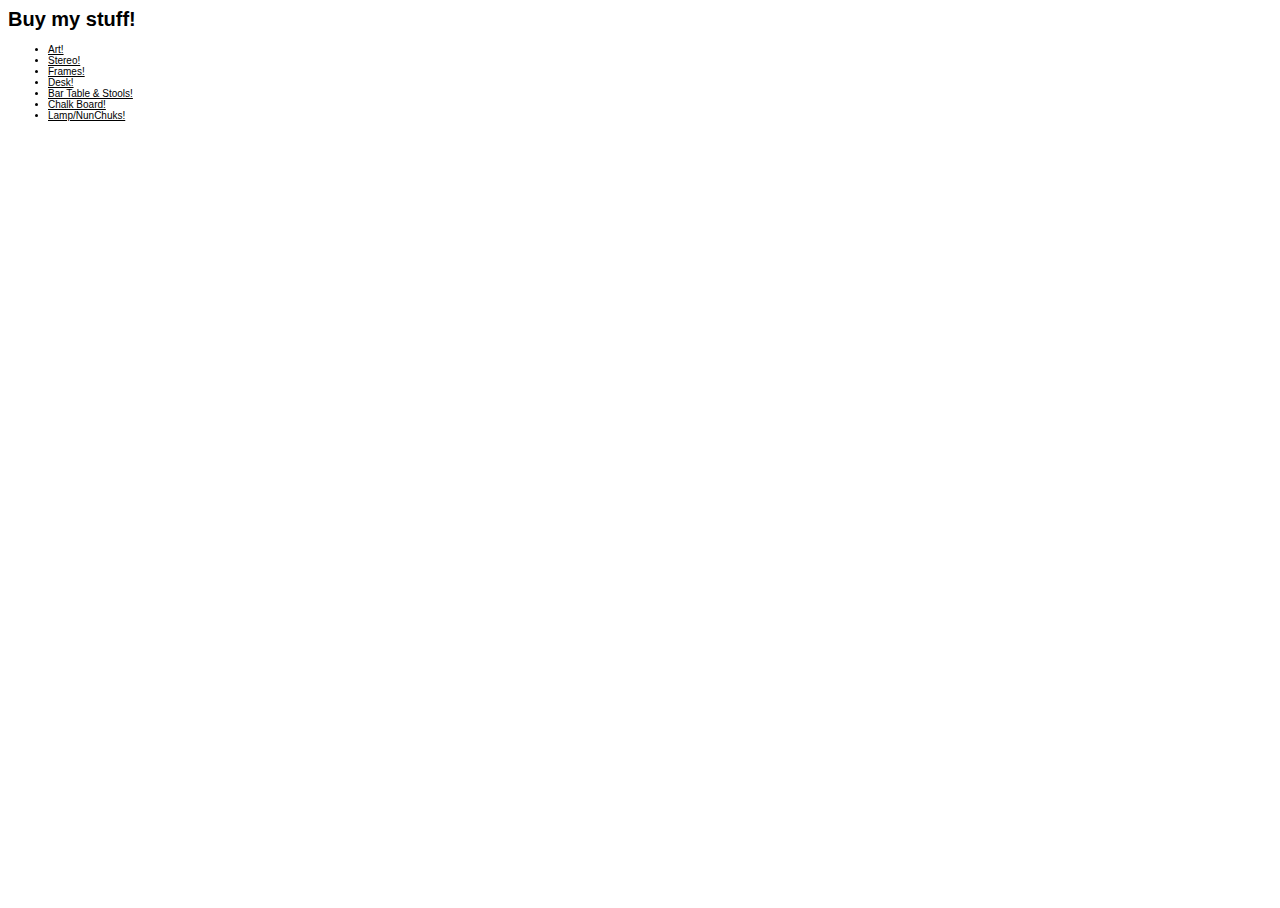
==== commit c080301f: "Revert "Update craigslist.html"" ====
--- a/craigslist/craigslist.html
+++ b/craigslist/craigslist.html
@@ -1,272 +1,15 @@
-<!DOCTYPE html>
-<html prefix="og: http://ogp.me/ns#" lang="en">
-
 <head>
-
-  <!--[if lt IE 9]>
-        <meta http-equiv="Content-Type" content="text/html; charset=UTF-8">
-                    <script type="text/javascript" src="vendor/bower/html5shiv/dist/html5shiv.js"></script>
-            <![endif]-->
-  <link rel="schema.DC" href="http://purl.org/dc/elements/1.1/">
-  <title>dgvlgh</title>
-  <meta name="DC.title" content="dgvlgh">
-  <meta name="og:title" content="dgvlgh">
-  <meta name="og:image" content="http://froont.comimages/froont.png">
-
-
-  <meta name="og:type" content="website">
-  <meta name="og:site_name" content="FROONT">
-  <meta name="DC.language" scheme="ISO639-1" content="en">
-  <link rel="stylesheet" href="layout.css">
-
-  <script type="text/javascript" src="vendor/bower/jquery/jquery.js"></script>
-  <script type="text/javascript" src="js/backend/jquery-extends/live-patch.js"></script>
-
-  <script type="text/javascript">
-    var fonts = {
-      "Didact Gothic": {
-        "family": "Didact Gothic",
-        "source": "google",
-        "subsets": [
-          "cyrillic",
-          "cyrillic-ext",
-          "greek",
-          "greek-ext",
-          "latin",
-          "latin-ext"
-        ],
-        "variants": [
-          "regular"
-        ]
-      }
-    };
-  </script>
-
-  <script type="text/javascript" src="vendor/js/webfont.js"></script>
-  <script type="text/javascript" src="js/fontloader.js"></script>
-
-
-
-  <meta http-equiv="content-language" content="en">
-  <meta http-equiv="X-UA-Compatible" content="IE=Edge,chrome=1">
-  <meta name="viewport" content="width=device-width, initial-scale=1.0">
-  <meta charset="UTF-8">
+  <link rel="stylesheet" href="layout.css" type="text/css" />
 </head>
-
 <body>
-  <a class="fr-fork-on-froont" href="https://froont.com/rustychicken/dgvlgh/-actions/clone"></a>
-  <div class="b-content">
-    <div id="fr_54aaa739d9480b3213000012" class="fr-widget fr-container fr_gallery_05 ">
-      <div id="fr_54aaa739d9480b3213000019" class="fr-widget fr-text fr-wf fr_h1 fr_g05_header_center ">
-        <div class="fr-text">for sale!</div>
-
-      </div><!--
-
-   --><div id="fr_54aaa739d9480b3213000017" class="fr-widget fr-text fr-wf fr_paragraph_text fr_g05_paragraph_center ">
-        <div class="fr-text">buy my stuff from craigslist!</div>
-
-      </div><!--
-
-   --><div id="fr_54aaa739d9480b3213000015" class="fr-widget fr-grid fr_g05_4_column_grid ">
-        <div id="fr_54aaa739d9480b3213000024" class="fr-widget fr-container fr_g05_one ">
-          <a id="fr_54aaa739d9480b321300007d" class="fr-widget fr-img fr_g05_image  fr-link" href="http://washingtondc.craigslist.org/nva/for/4827710906.html" target="_blank">
-            <img src="images/thumbnail/00u0u-lcnz5hskxln-600x450.jpg_600x450.jpg" />
-
-          </a><!--
-
-       --><a id="fr_54aaa739d9480b321300007b" class="fr-widget fr-text fr-wf fr_h4 fr_g05_headline  fr-link" href="http://washingtondc.craigslist.org/nva/for/4827710906.html">
-            <div class="fr-text">Art! - $150</div>
-
-          </a><!--
-
-       --><div id="fr_54aaa739d9480b3213000079" class="fr-widget fr-text fr-wf fr_caption fr_g05_paragraph ">
-            <div class="fr-text">Three pieces of art here.
-              <br>
-              <br>1. Oil painting of Cincinnati skyline with a steam boat in the front. (30" x 20")
-              <br>2. Abstract painting of a woman, I think it's a Picasso. (16" x 20")
-              <br>3. Andy Warhol style portrait of a dog. (32" x 32")
-              <br>
-              <br>Buy 1, get 3!</div>
-
-          </div>
-
-
-        </div><!--
-
-     --><div id="fr_54aaa739d9480b3213000022" class="fr-widget fr-container fr_g05_two ">
-          <a id="fr_54aaa739d9480b3213000064" class="fr-widget fr-img fr_g05_image_two  fr-link" href="http://washingtondc.craigslist.org/nva/ele/4827663103.html" target="_blank">
-            <img src="images/thumbnail/00808-37ozjtukyoe-600x450.jpg_600x450.jpg" />
-
-          </a><!--
-
-       --><a id="fr_54aaa739d9480b3213000062" class="fr-widget fr-text fr-wf fr_h4 fr_g05_headline_two  fr-link" href="http://washingtondc.craigslist.org/nva/ele/4827663103.html" target="_blank">
-            <div class="fr-text">Stereo! - $250
-              <br>
-            </div>
-
-          </a><!--
-
-       --><div id="fr_54aaa739d9480b3213000060" class="fr-widget fr-text fr-wf fr_caption fr_g05_paragraph_two ">
-            <div class="fr-text">This stereo may not be cutting edge technology, but it sounds amazing.
-              <br>Up your hipster cred by going back to the future and rocking out to some sweet CD's while recording your favorite mix tape. The speakers are tiny but amazing. Highly recommend turning these bad boys (or girls) up to 11.
-              <br>
-              <br>What you get:
-              <br>Denon Receiver DRA-365
-              <br>Solid Bookshelf Speakers
-              <br>Denon 5 Disc Changer DCM-340
-              <br>Pioneer Tape to Tape CT-W59
-              <br>The best high-5 you've ever imagined upon purchase.</div>
-
-          </div>
-
-
-        </div><!--
-
-     --><div id="fr_54aaa739d9480b3213000020" class="fr-widget fr-container fr_g05_three ">
-          <a id="fr_54aaa739d9480b321300004b" class="fr-widget fr-img fr_g05_image_three  fr-link">
-            <img src="images/thumbnail/01111-hiry9thuhnr-600x450.jpg_600x450.jpg" />
-
-          </a><!--
-
-       --><a id="fr_54aaa739d9480b3213000049" class="fr-widget fr-text fr-wf fr_h4 fr_g05_headline_three  fr-link">
-            <div class="fr-text">Elfa Desk! - $100</div>
-
-          </a><!--
-
-       --><div id="fr_54aaa739d9480b3213000047" class="fr-widget fr-text fr-wf fr_caption fr__g05_paragraph_three ">
-            <div class="fr-text">Elfa (Container Store brand) desk.
-              <br>
-              <br>This thing is great, but I got a new desk for xmas that goes up and down and up and down.
-              <br>Seriously comfortable, plenty of space to put your stuff and work.
-              <br>
-              <br>What you get
-              <br>light wood tabletop: (54" Wide X 24" Deep X 30" Tall)
-              <br>4 x white metal legs.</div>
-
-          </div>
-
-
-        </div><!--
-
-     --><div id="fr_54aaa739d9480b321300001e" class="fr-widget fr-container fr_g05_four ">
-          <a id="fr_54aaa739d9480b321300002f" class="fr-widget fr-img fr_g05_image_four  fr-link" href="http://washingtondc.craigslist.org/nva/fuo/4827689175.html" target="_blank">
-            <img src="images/thumbnail/00r0r-gmfuoqync8q-600x450.jpg_337x450.jpg" />
-
-          </a><!--
-
-       --><a id="fr_54aaa739d9480b321300002d" class="fr-widget fr-text fr-wf fr_h4 fr_g05_headline_four  fr-link" href="http://washingtondc.craigslist.org/nva/fuo/4827689175.html" target="_blank">
-            <div class="fr-text">Bar Setup1 - $300</div>
-
-          </a><!--
-
-       --><div id="fr_54aaa739d9480b321300002b" class="fr-widget fr-text fr-wf fr_caption fr__g05_paragraph_four ">
-            <div class="fr-text">Beautiful granite top bar table with 2 funky bar stools.
-              <br>
-              <br>The table is HEAVY and sturdy and has been used as a desk for the past year.
-              <br>Bar stools are comfy stylish and sturdy and pleasant to look at.
-              <br>
-              <br>Highly Recommend!
-              <br>
-              <br>What you get:
-              <br>1 x Granite table (2' wide x 3' long x 3.5' tall)
-              <br>2 x bar stools</div>
-
-          </div>
-
-
-        </div>
-
-
-      </div>
-
-
-    </div><!--
-
- --><div id="fr_54aaa8e6d9480b32130000a3" class="fr-widget fr-container fr_content_10 ">
-      <div id="fr_54aaa8e6d9480b32130000a6" class="fr-widget fr-grid fr_c10_3_column_grid ">
-        <div id="fr_54aaa8e6d9480b32130000b1" class="fr-widget fr-container fr_c10_one ">
-          <a id="fr_54aaa8e6d9480b3213000107" class="fr-widget fr-img fr_c10_3_image  fr-link" href="http://washingtondc.craigslist.org/nva/art/4827673061.html" target="_blank">
-            <img src="images/thumbnail/01414-kgxxyrv9qt8-600x450.jpg_337x450.jpg" />
-
-          </a><!--
-
-       --><a id="fr_54aaa8e6d9480b3213000105" class="fr-widget fr-text fr-wf fr_h4 fr_c10_headline  fr-link" href="http://washingtondc.craigslist.org/nva/art/4827673061.html" target="_blank">
-            <div class="fr-text">Frames! - $125</div>
-
-          </a><!--
-
-       --><div id="fr_54aaa8e6d9480b3213000103" class="fr-widget fr-text fr-wf fr_caption fr_c10_paragraph_text ">
-            <div class="fr-text">These beauties were purchased for a project I was going to do, but never got around to. Now I need the space under my bed for something else, so YOU get to benefit from my failed aspirations! These were $50 each when I bought them, so this is a tremendous savings!
-              <br>
-              <br>What you get:
-              <br>4 x 18x24 dark brown wood frames
-              <br>
-              <br>But wait! There's MORE!
-              <br>As an added bonus for you, I'm throwing in.....drum roll....get ready....seriously....this is so good....
-              <br>
-              <br>1 x 11x14 BLACK NORTH AMERICAN ENCLOSURE FRAME!!!!!!!!!!!!!!!!!!!!!!
-              <br>
-              <br>I know, I know. It's an embarrassment of riches.</div>
-
-          </div>
-
-
-        </div><!--
-
-     --><div id="fr_54aaa8e6d9480b32130000af" class="fr-widget fr-container fr_c10_two ">
-          <a id="fr_54aaa8e6d9480b32130000ee" class="fr-widget fr-img fr_c10_3_image_two  fr-link" href="http://washingtondc.craigslist.org/nva/fuo/4827696059.html" target="_blank">
-            <img src="images/thumbnail/01515-8bqgck8kidg-600x450.jpg_337x450.jpg" />
-
-          </a><!--
-
-       --><a id="fr_54aaa8e6d9480b32130000ec" class="fr-widget fr-text fr-wf fr_h4 fr_c10_headline_two  fr-link" href="http://washingtondc.craigslist.org/nva/fuo/4827696059.html" target="_blank">
-            <div class="fr-text">Lamp-chucks! - $25
-              <br>
-            </div>
-
-          </a><!--
-
-       --><div id="fr_54aaa8e6d9480b32130000ea" class="fr-widget fr-text fr-wf fr_caption fr_c10_paragraph_text_two ">
-            <div class="fr-text">This lamp works and is, like, ok looking. It's brown. The shade is in good condition. It can screw apart into several parts and be used as a three segment nun-chuck or you can keep it one piece and use it as a bow staff or a club. Really a nice way to hide your weapons in plain sight. You never know when you'll need to protect yourself, right?!?
-              <br>
-              <br>What you get:
-              <br>1 x moderately attractive floor lamp
-              <br>1 x weapon hidden in plain sight.
-              <br>1 x sense of security!</div>
-
-          </div>
-
-
-        </div>
-
-
-      </div>
-
-
-    </div>
-
-
-  </div>
-  <div class="fr-copyright-footer">
-    <div class="fr-widget fr-container">
-      <div class="fr-widget fr-text fr-wf fr-made-with-froont">
-        <a href="//froont.com" class="fr-text" target="_blank">
-        MADE WITH <span class="heart">&hearts;</span> AND <b>FROONT</b>
-      </a>
-      </div>
-    </div>
-    <div class="fr-bottom-em-spacer"></div>
-  </div>
-  <div id="footer-assets">
-    <!--[if lt IE 9]>
-                    <script type="text/javascript" src="vendor/bower/respond/respond.src.js"></script>
-                    <script type="text/javascript" src="vendor/bower/raphael/raphael.js"></script>
-                    <script type="text/javascript" src="vendor/bower/raphael-svg-import-classic/raphael-svg-import.js"></script>
-                    <script type="text/javascript" src="js/raphaelize.js"></script>
-            <![endif]-->
-  </div>
+<h1>Buy my stuff!</h1>
+<ul id='column'>
+  <li class='subnav'><a href="http://washingtondc.craigslist.org/nva/for/4827710906.html">Art!</a></li>
+  <li class='subnav'><a href="http://washingtondc.craigslist.org/nva/ele/4827663103.html">Stereo!</a></li>
+  <li class='subnav'><a href="http://washingtondc.craigslist.org/nva/art/4827673061.html">Frames!</a></li>
+  <li class='subnav'><a href="http://washingtondc.craigslist.org/nva/fuo/4827680228.html">Desk!</a></li>
+  <li class='subnav'><a href="http://washingtondc.craigslist.org/nva/fuo/4827689175.html">Bar Table & Stools!</a></li>
+  <li class='subnav'><a href="http://washingtondc.craigslist.org/nva/art/4827704981.html">Chalk Board!</a></li>
+  <li class='subnav'><a href="http://washingtondc.craigslist.org/nva/fuo/4827696059.html">Lamp/NunChuks!</a></li>
+</ul>
 </body>
-
-</html>
-
-
